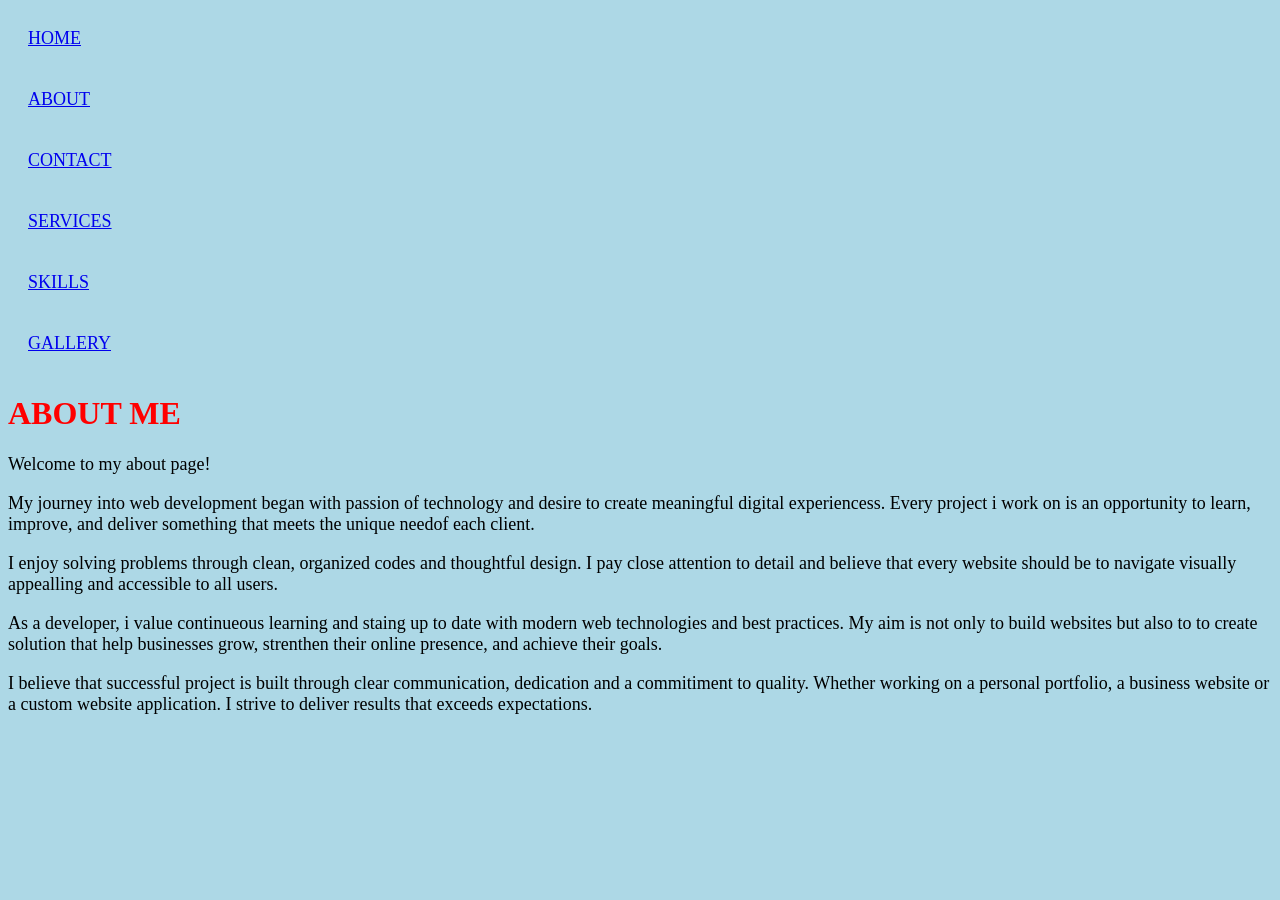
==== about.html @ 93dc2210 "Initial commit" ====
<!DOCTYPE html>
<html>
    <head>
        <title>ABOUT ME</title>
        <link rel="stylesheet" href="style.css">
        <script src="script.js"></script>
        <meta name="viewport" content="width=device-width, initial-scale=1.0">
    </head>
    <body>
        <nav><a href="index.html">HOME</a></nav>
        <nav><a href="about.html">ABOUT</a></nav>
        <nav><a href="contact.html">CONTACT</a></nav>
        <nav><a href="service.html">SERVICES</a></nav>
        <nav><a href="skills.html">SKILLS</a></nav>
        <nav><a href="gallery.html">GALLERY</a></nav>

        <main>
            <h1>ABOUT ME</h1>
            <p>Welcome to my about page!</p>
        </main>
        <p>My journey into web development began with passion of technology and desire to create meaningful digital experiencess. Every project i work on is an opportunity to learn, improve, and deliver something that meets the unique needof each client.</p>
<p>I enjoy solving problems through clean, organized codes and thoughtful design. I pay close attention to detail and believe that every website should be to navigate visually appealling and accessible to all users.</p>
<p>As a developer, i value continueous learning and staing up to date with modern web technologies and best practices. My aim is not only to build websites but also to to create solution that help businesses grow, strenthen their online presence, and achieve their goals.</p>
<p>I believe that successful project is built through clear communication, dedication and a commitiment to quality. Whether working on a personal portfolio, a business website or a custom website application. I strive to deliver results that exceeds expectations. </p>



    </body>
</html>
---- style.css ----
body {
    background-color: lightblue;
    text-align: left;
    font-size: medium;
}

h1 {
    color: red;;
}
nav {
    background-color: lightblue;
    text-align: bottom;
    color: red;
    font-size: 18px; /* normal-paragraph */
    padding: 20px;
}
    p2 {
        color: blue;
    }

    p {
        color:black;
    font-size: 18px; /* normal-paragraph */
}
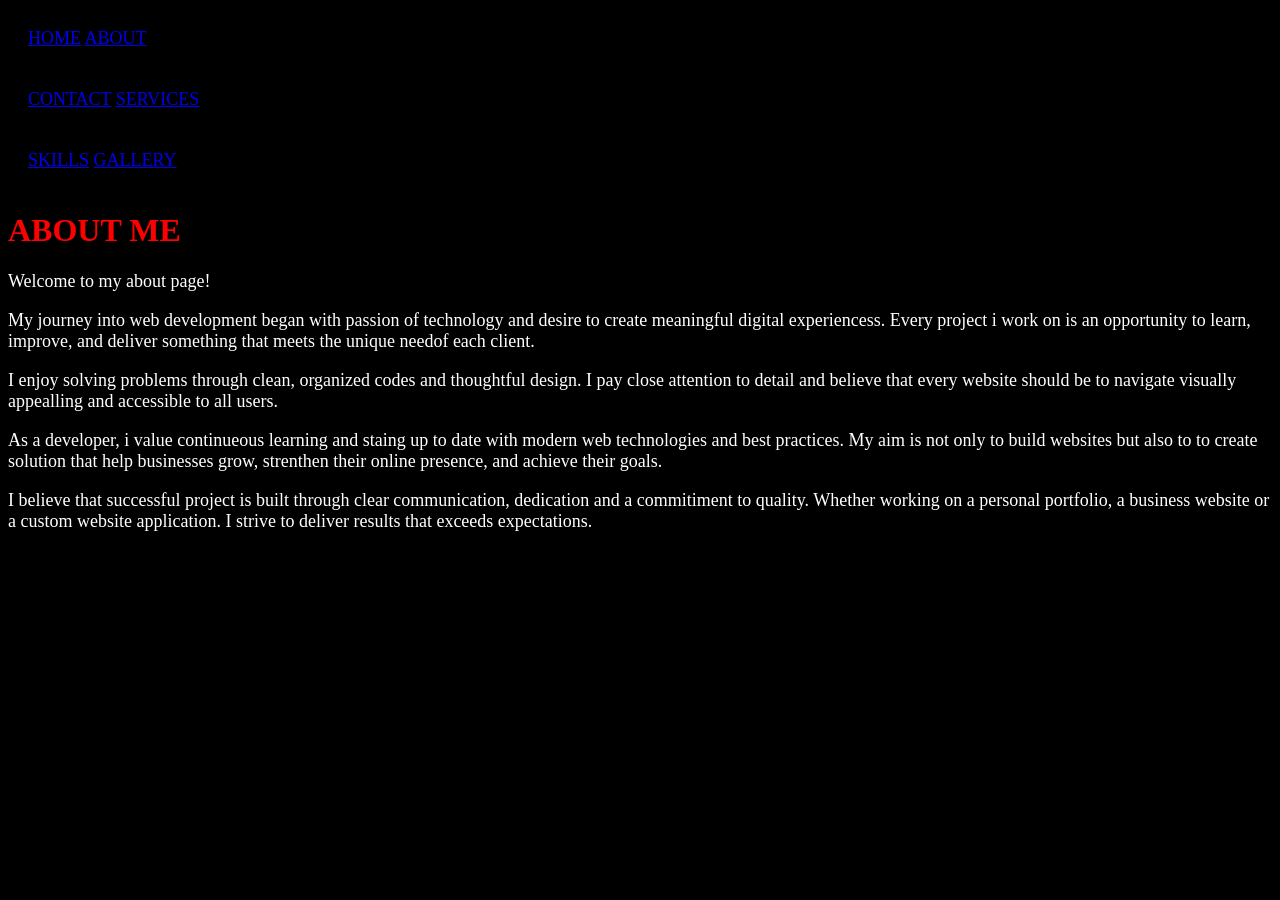
==== commit 677bd2fb: "UPDATE" ====
--- a/about.html
+++ b/about.html
@@ -7,12 +7,18 @@
         <meta name="viewport" content="width=device-width, initial-scale=1.0">
     </head>
     <body>
-        <nav><a href="index.html">HOME</a></nav>
-        <nav><a href="about.html">ABOUT</a></nav>
-        <nav><a href="contact.html">CONTACT</a></nav>
-        <nav><a href="service.html">SERVICES</a></nav>
-        <nav><a href="skills.html">SKILLS</a></nav>
-        <nav><a href="gallery.html">GALLERY</a></nav>
+        <nav>
+            <a href="index.html">HOME</a>
+            <a href="about.html">ABOUT</a>
+        </nav>
+        <nav>
+            <a href="contact.html">CONTACT</a>
+            <a href="service.html">SERVICES</a>
+        </nav>
+        <nav>
+            <a href="skills.html">SKILLS</a>
+            <a href="gallery.html">GALLERY</a>
+        </nav>
 
         <main>
             <h1>ABOUT ME</h1>
--- a/style.css
+++ b/style.css
@@ -1,25 +1,23 @@
 body {
-    background-color: lightblue;
+    background-color: black;
     text-align: left;
     font-size: medium;
 }
 
 h1 {
-    color: red;;
+    color: red;
 }
 nav {
-    background-color: lightblue;
-    text-align: bottom;
-    color: red;
+    background-color: black;
+    text-align: left;
+    color: blue;
     font-size: 18px; /* normal-paragraph */
     padding: 20px;
 }
-    p2 {
-        color: blue;
-    }
+
 
     p {
-        color:black;
+        color:white;
     font-size: 18px; /* normal-paragraph */
 }
 
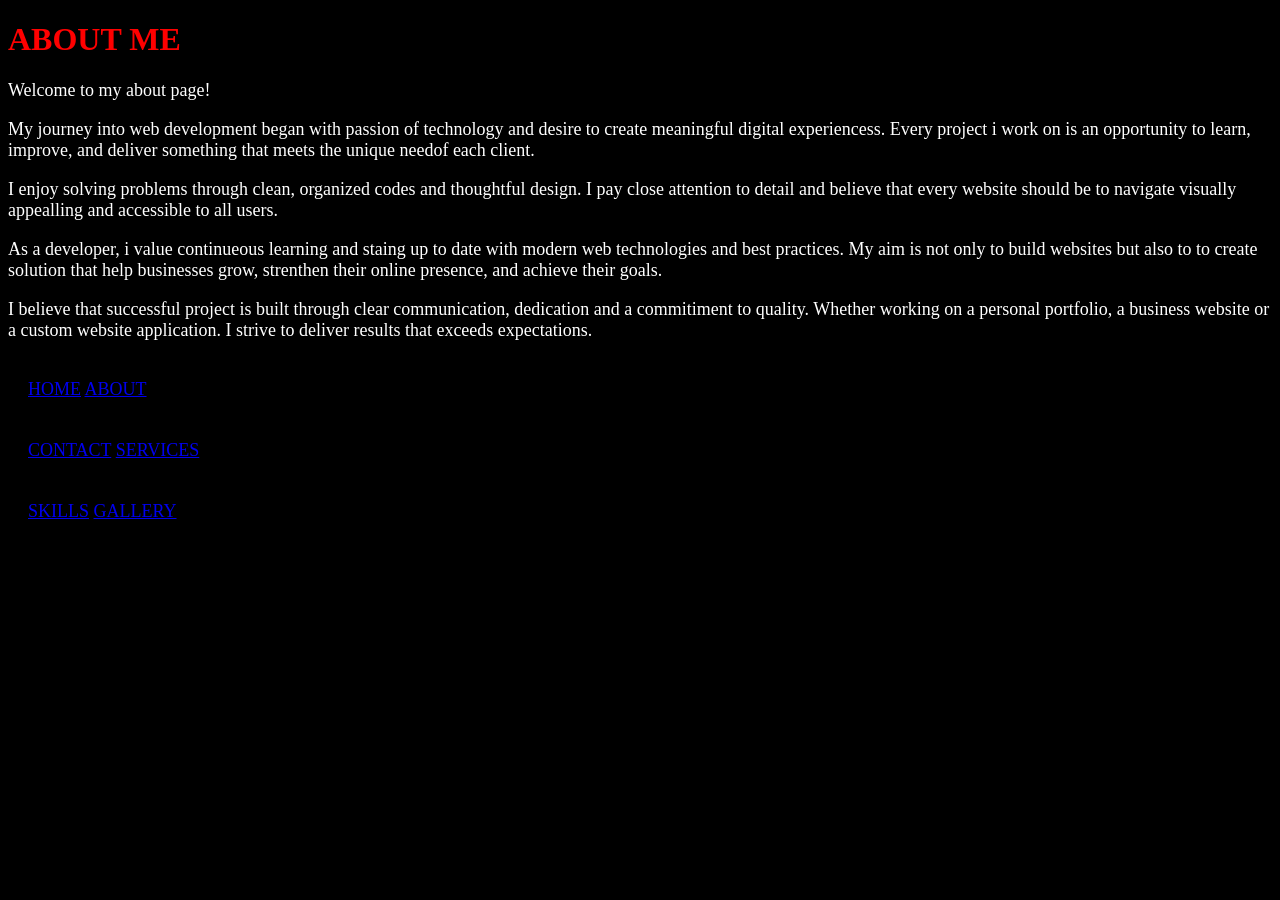
==== commit 913226fe: "UPDATE" ====
--- a/about.html
+++ b/about.html
@@ -7,7 +7,16 @@
         <meta name="viewport" content="width=device-width, initial-scale=1.0">
     </head>
     <body>
-        <nav>
+
+        <main>
+            <h1>ABOUT ME</h1>
+            <p>Welcome to my about page!</p>
+        </main>
+        <p>My journey into web development began with passion of technology and desire to create meaningful digital experiencess. Every project i work on is an opportunity to learn, improve, and deliver something that meets the unique needof each client.</p>
+<p>I enjoy solving problems through clean, organized codes and thoughtful design. I pay close attention to detail and believe that every website should be to navigate visually appealling and accessible to all users.</p>
+<p>As a developer, i value continueous learning and staing up to date with modern web technologies and best practices. My aim is not only to build websites but also to to create solution that help businesses grow, strenthen their online presence, and achieve their goals.</p>
+<p>I believe that successful project is built through clear communication, dedication and a commitiment to quality. Whether working on a personal portfolio, a business website or a custom website application. I strive to deliver results that exceeds expectations. </p>
+ <nav>
             <a href="index.html">HOME</a>
             <a href="about.html">ABOUT</a>
         </nav>
@@ -20,15 +29,6 @@
             <a href="gallery.html">GALLERY</a>
         </nav>
 
-        <main>
-            <h1>ABOUT ME</h1>
-            <p>Welcome to my about page!</p>
-        </main>
-        <p>My journey into web development began with passion of technology and desire to create meaningful digital experiencess. Every project i work on is an opportunity to learn, improve, and deliver something that meets the unique needof each client.</p>
-<p>I enjoy solving problems through clean, organized codes and thoughtful design. I pay close attention to detail and believe that every website should be to navigate visually appealling and accessible to all users.</p>
-<p>As a developer, i value continueous learning and staing up to date with modern web technologies and best practices. My aim is not only to build websites but also to to create solution that help businesses grow, strenthen their online presence, and achieve their goals.</p>
-<p>I believe that successful project is built through clear communication, dedication and a commitiment to quality. Whether working on a personal portfolio, a business website or a custom website application. I strive to deliver results that exceeds expectations. </p>
-
 
 
     </body>
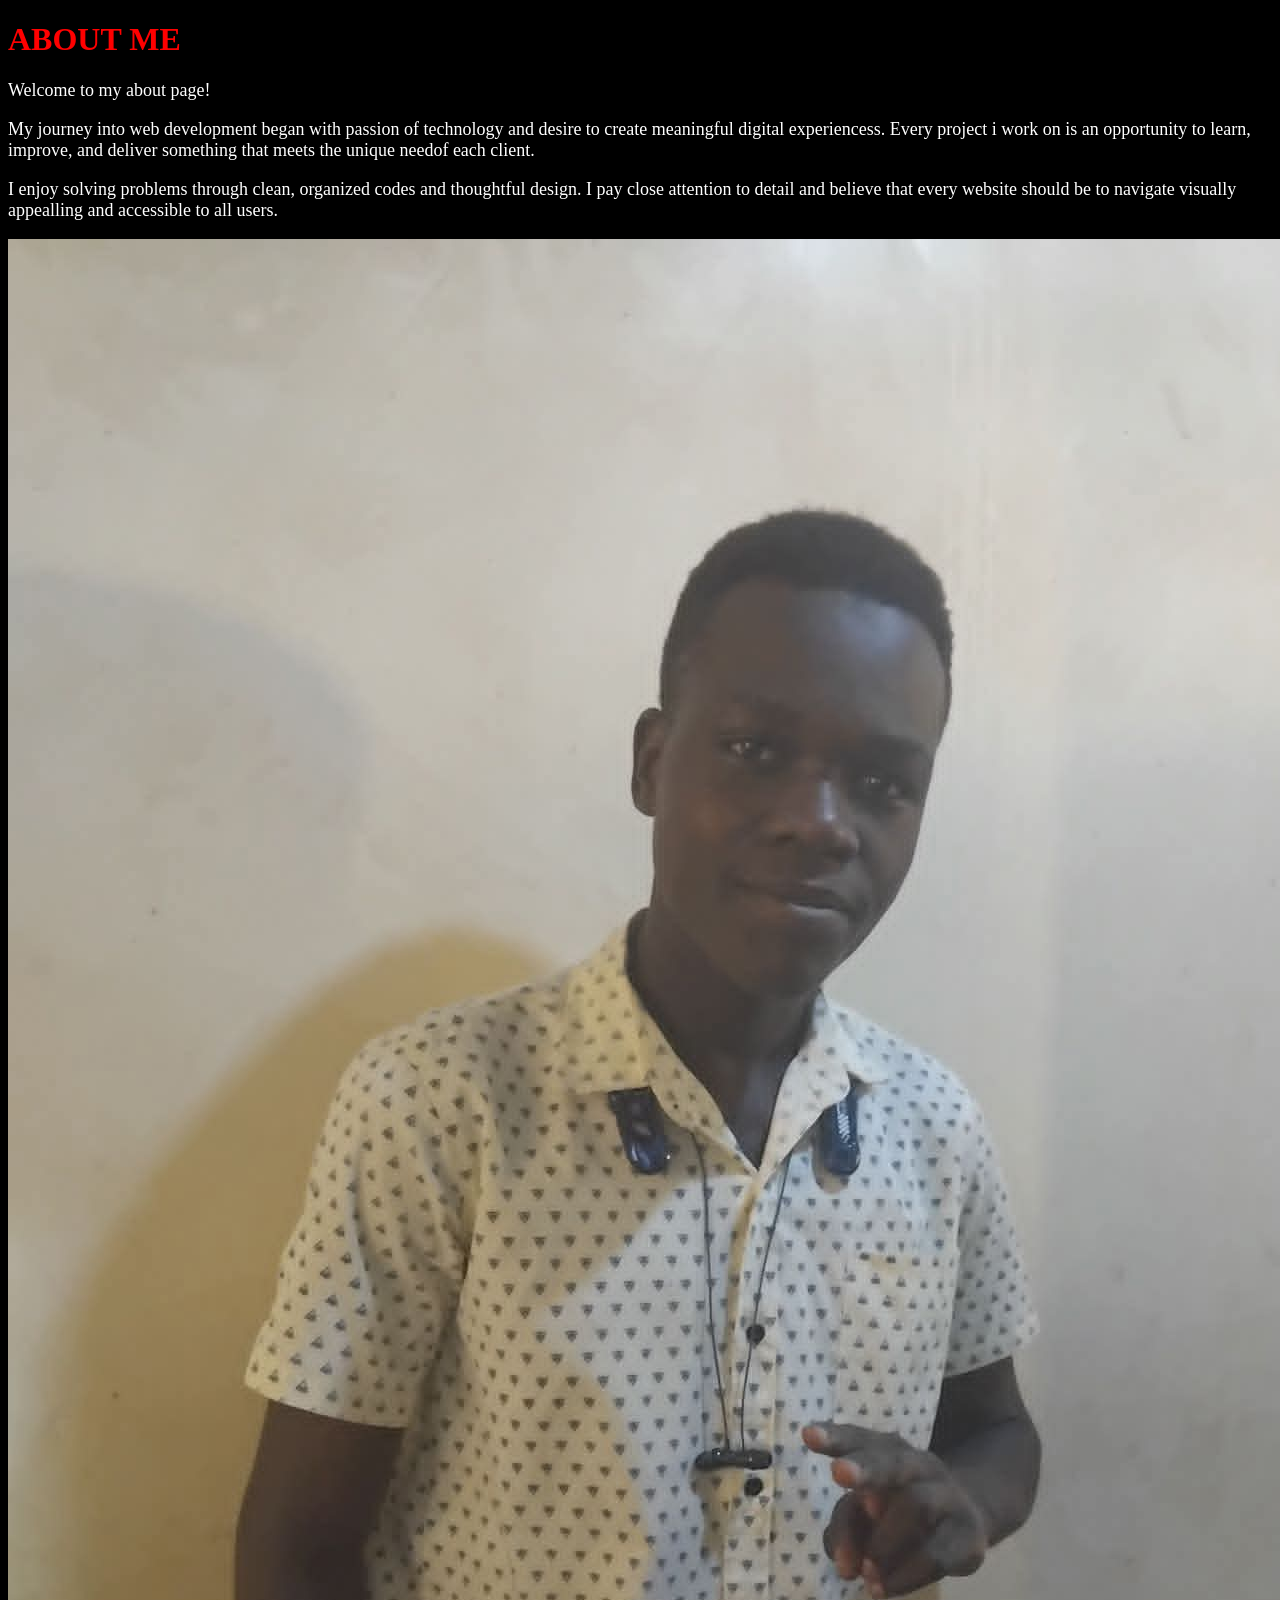
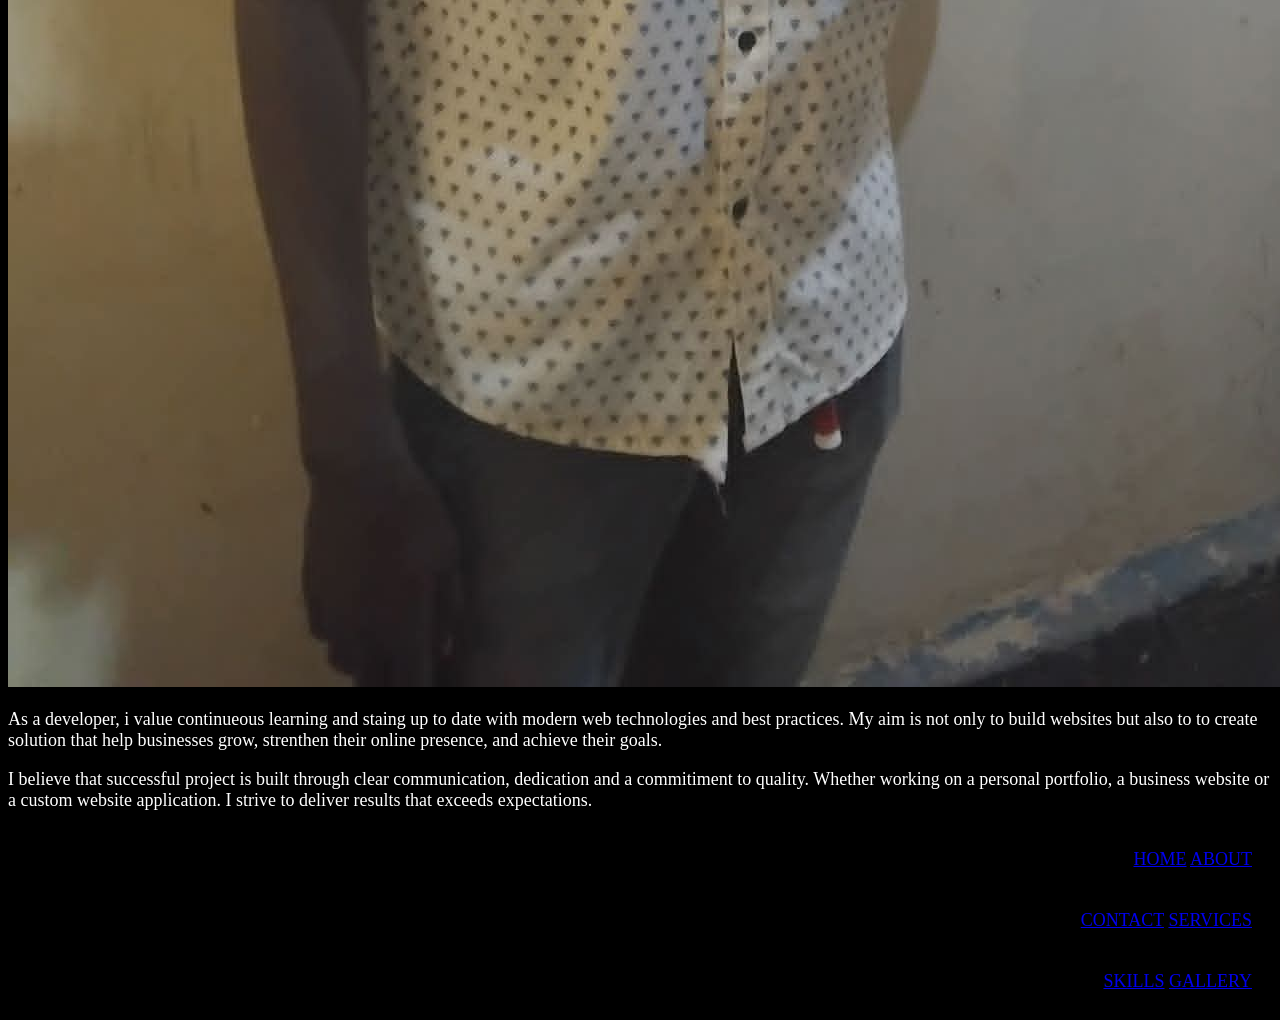
==== commit 0b619550: "UPDATE" ====
--- a/about.html
+++ b/about.html
@@ -14,6 +14,9 @@
         </main>
         <p>My journey into web development began with passion of technology and desire to create meaningful digital experiencess. Every project i work on is an opportunity to learn, improve, and deliver something that meets the unique needof each client.</p>
 <p>I enjoy solving problems through clean, organized codes and thoughtful design. I pay close attention to detail and believe that every website should be to navigate visually appealling and accessible to all users.</p>
+<div class="gallery">
+    <img src="FB_IMG_1786188564969.jpg" alt="gallery image 5">
+</div>
 <p>As a developer, i value continueous learning and staing up to date with modern web technologies and best practices. My aim is not only to build websites but also to to create solution that help businesses grow, strenthen their online presence, and achieve their goals.</p>
 <p>I believe that successful project is built through clear communication, dedication and a commitiment to quality. Whether working on a personal portfolio, a business website or a custom website application. I strive to deliver results that exceeds expectations. </p>
  <nav>
--- a/style.css
+++ b/style.css
@@ -9,7 +9,7 @@
 }
 nav {
     background-color: black;
-    text-align: left;
+    text-align: right;
     color: blue;
     font-size: 18px; /* normal-paragraph */
     padding: 20px;
@@ -20,6 +20,12 @@
         color:white;
     font-size: 18px; /* normal-paragraph */
 }
+nutton {
+    font-size: 18px;
+    display: block;
+    margin: 20p auto;
+    padding: 12px  25px;
+}
 
 
 
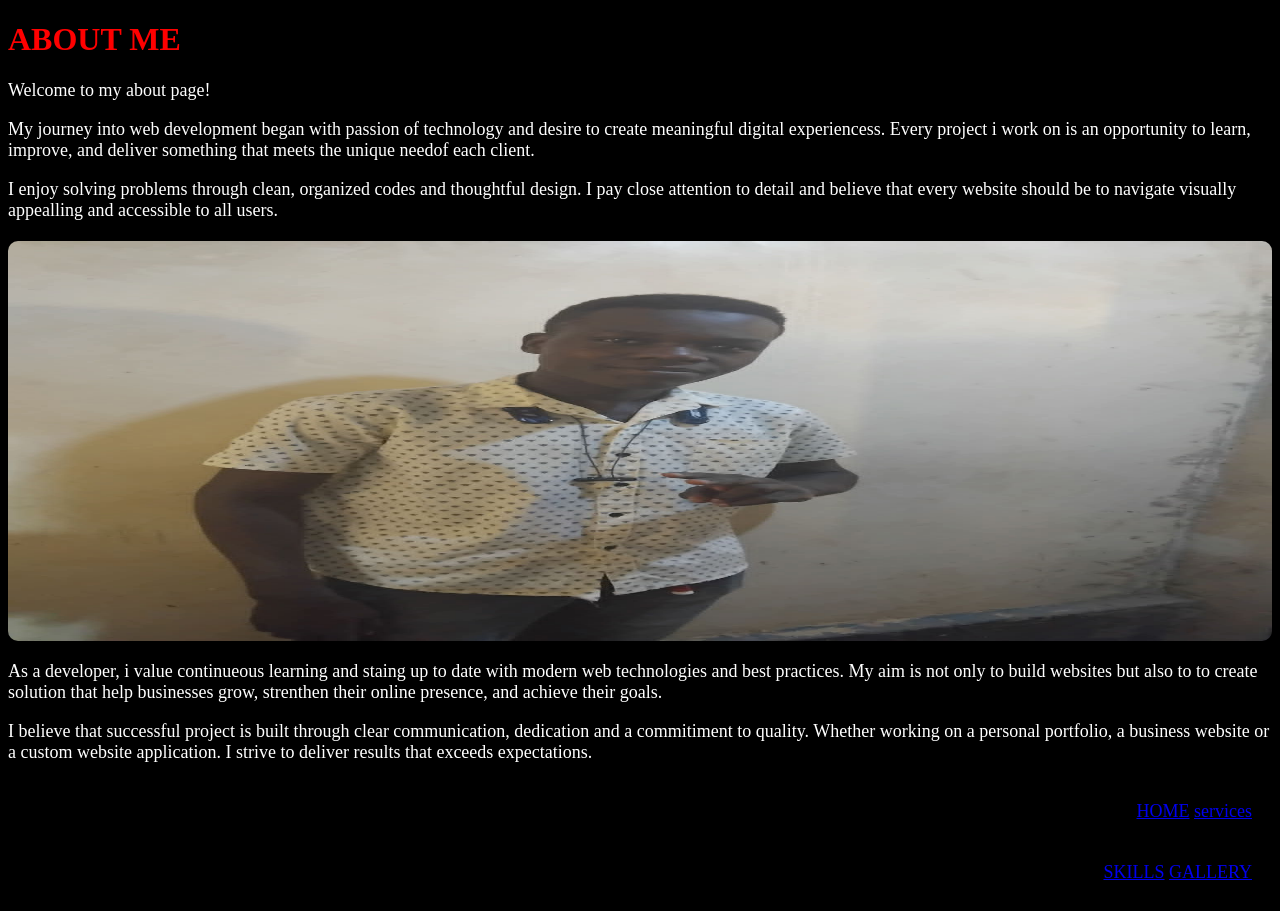
==== commit 885f25da: "UPDATE" ====
--- a/about.html
+++ b/about.html
@@ -21,11 +21,7 @@
 <p>I believe that successful project is built through clear communication, dedication and a commitiment to quality. Whether working on a personal portfolio, a business website or a custom website application. I strive to deliver results that exceeds expectations. </p>
  <nav>
             <a href="index.html">HOME</a>
-            <a href="about.html">ABOUT</a>
-        </nav>
-        <nav>
-            <a href="contact.html">CONTACT</a>
-            <a href="service.html">SERVICES</a>
+            <a href="service.html">services</a>
         </nav>
         <nav>
             <a href="skills.html">SKILLS</a>
--- a/style.css
+++ b/style.css
@@ -26,6 +26,22 @@
     margin: 20p auto;
     padding: 12px  25px;
 }
+img {
+    width: 100%; /* make it responsive*/
+    max-height: 400px; /* this is the key limits size*/
+    height: auto; /* keeps proportions*/
+    display: block;
+    margin: 20px auto;
+    border-radius: 10px;
+}
+video {
+    width: 100%;
+    height: 250px;
+    object-fit: cover;
+    border-radius: 8px;
+    box-shadow: 0 4px 8px rgba(0,0,0,0,1);
+    background: #000;
+}
 
 
 
